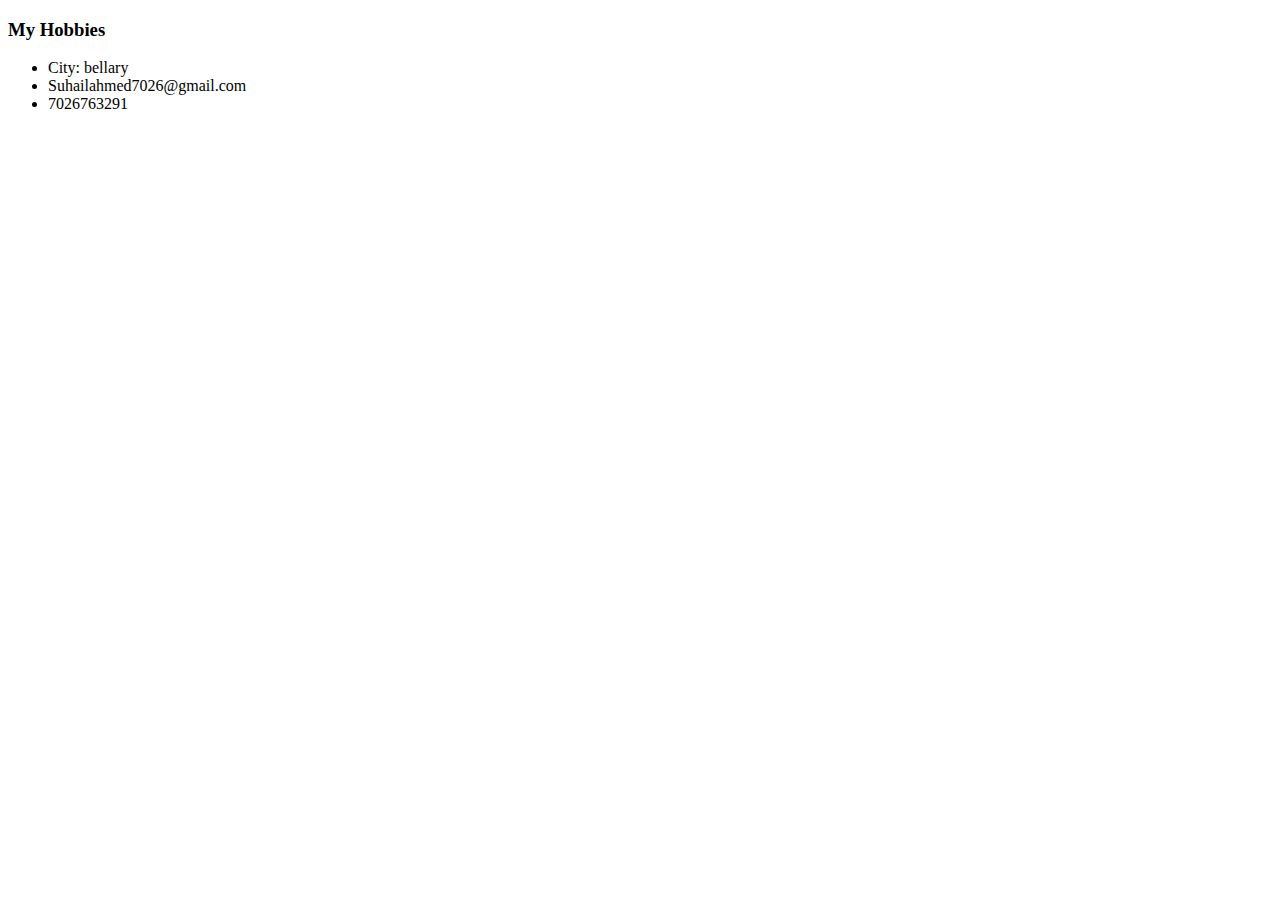
==== contact me.html @ f9efaa4f "Add HTML CV" ====
<!DOCTYPE html>
<html lang="en">
<head>
    <meta charset="UTF-8">
    <meta http-equiv="X-UA-Compatible" content="IE=edge">
    <meta name="viewport" content="width=device-width, initial-scale=1.0">
    <title>Contact Me</title>
</head>
<body>
    <h3>My Hobbies</h3>
    <ul>
        <li>City: bellary</li>
        <li>Suhailahmed7026@gmail.com</li>
        <li>7026763291</li>
    </ul>
</body>
</html>
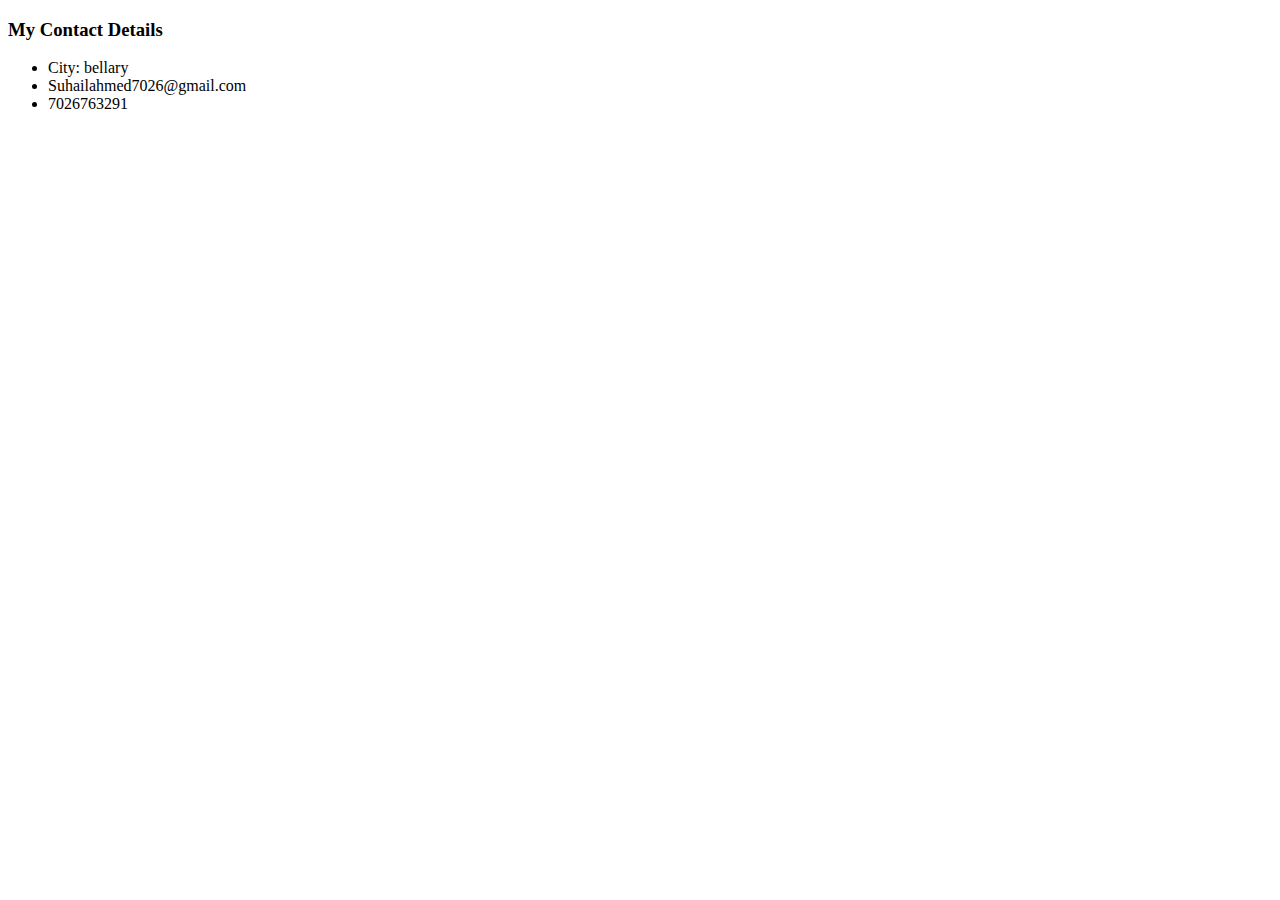
==== commit 2736d86a: "update h3 tag" ====
--- a/contact me.html
+++ b/contact me.html
@@ -7,11 +7,11 @@
     <title>Contact Me</title>
 </head>
 <body>
-    <h3>My Hobbies</h3>
+    <h3>My Contact Details</h3>
     <ul>
         <li>City: bellary</li>
         <li>Suhailahmed7026@gmail.com</li>
         <li>7026763291</li>
     </ul>
 </body>
-</html>+</html>
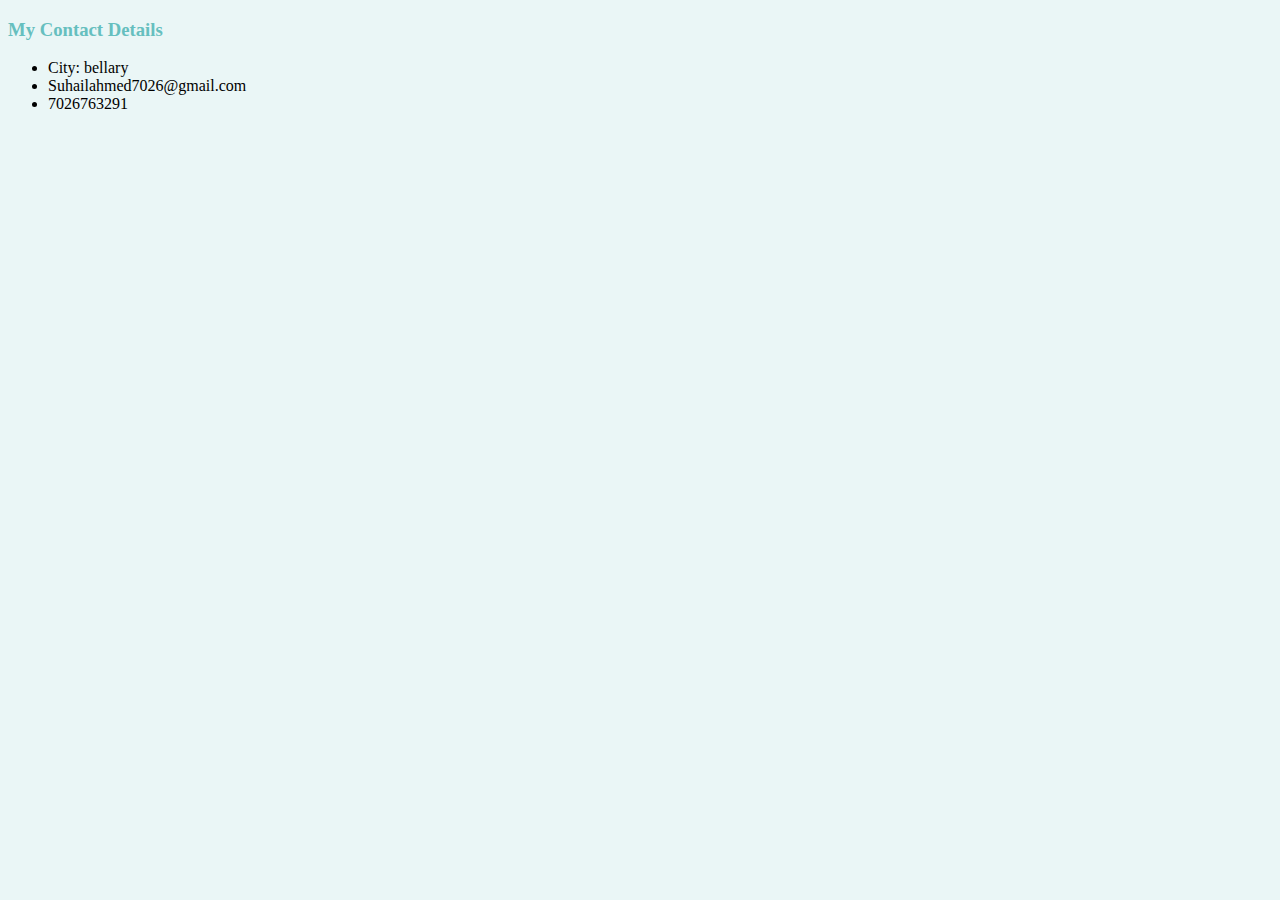
==== commit dc00a4ea: "add css style" ====
--- a/contact me.html
+++ b/contact me.html
@@ -5,6 +5,7 @@
     <meta http-equiv="X-UA-Compatible" content="IE=edge">
     <meta name="viewport" content="width=device-width, initial-scale=1.0">
     <title>Contact Me</title>
+    <link rel="stylesheet" href="styles.css">
 </head>
 <body>
     <h3>My Contact Details</h3>
--- a/styles.css
+++ b/styles.css
@@ -0,0 +1,17 @@
+body {
+    background-color: #eaf6f6;
+}
+
+hr {
+    border-style: none;
+    border-top-style: dotted;
+    border-color: grey;
+    border-width: 4px;
+    width: 5%;
+}
+h1 {
+    color: #66bfbf;
+}
+h3 {
+    color: #66bfbf;
+}
